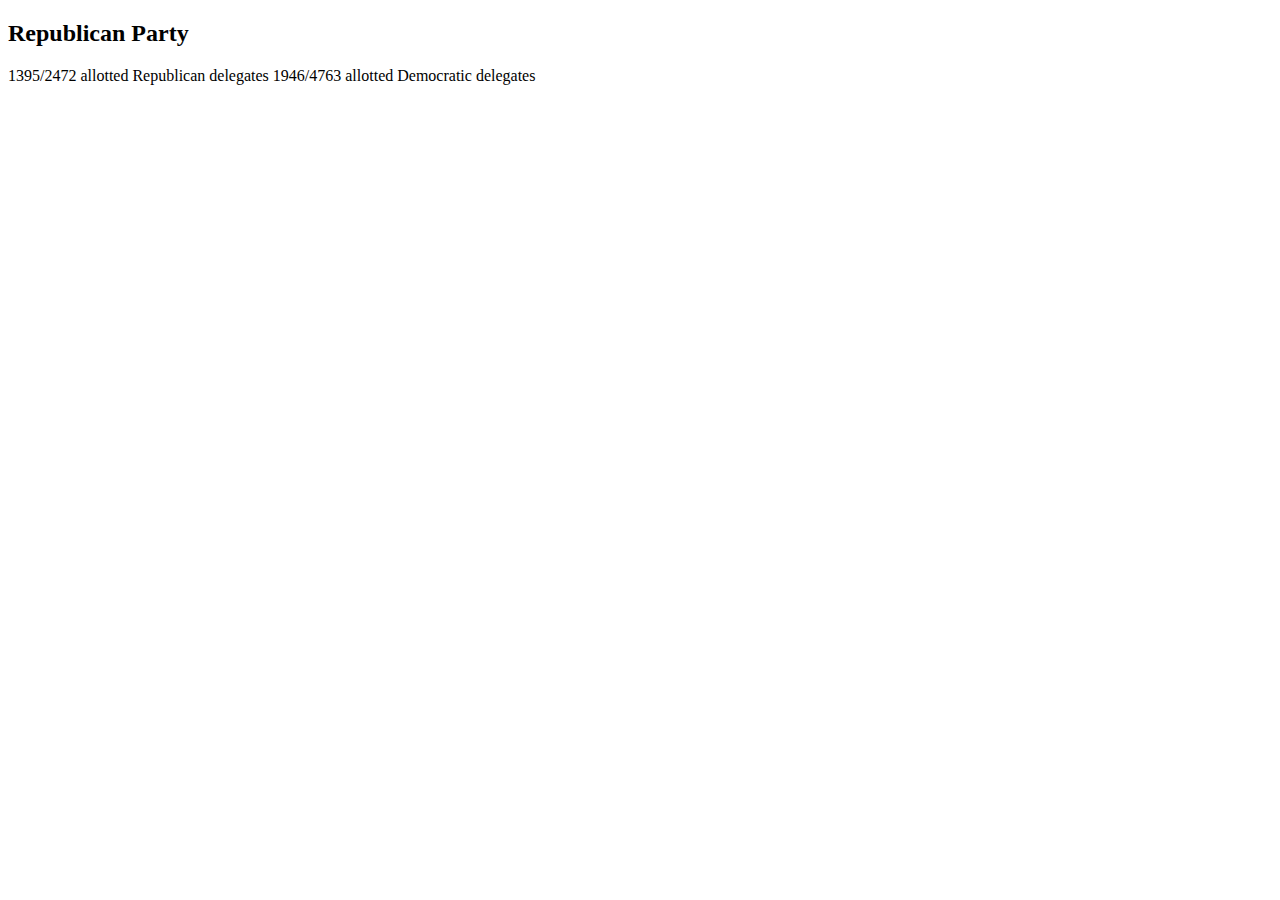
==== hw05/index.html @ 631c26f2 "add hw05" ====
<!DOCTYPE HTML>
<link rel="stylesheet" type="text/css" href="css/style.css">
<body>

<h2>Republican Party</h2>
<div class="republican"></div>

<div class="democrat"></div>

<script src="http://d3js.org/d3.v3.min.js" charset="utf-8"></script>
<script src="index.js"></script>
</body>
1395/2472 allotted Republican delegates
1946/4763 allotted Democratic delegates
---- hw05/css/style.css ----
.republican div {
  font: 10px sans-serif;
  background-color:#e74c3c;
  text-align:right;
  padding: 3px;
  margin:1px;
  color:white;
}
.un
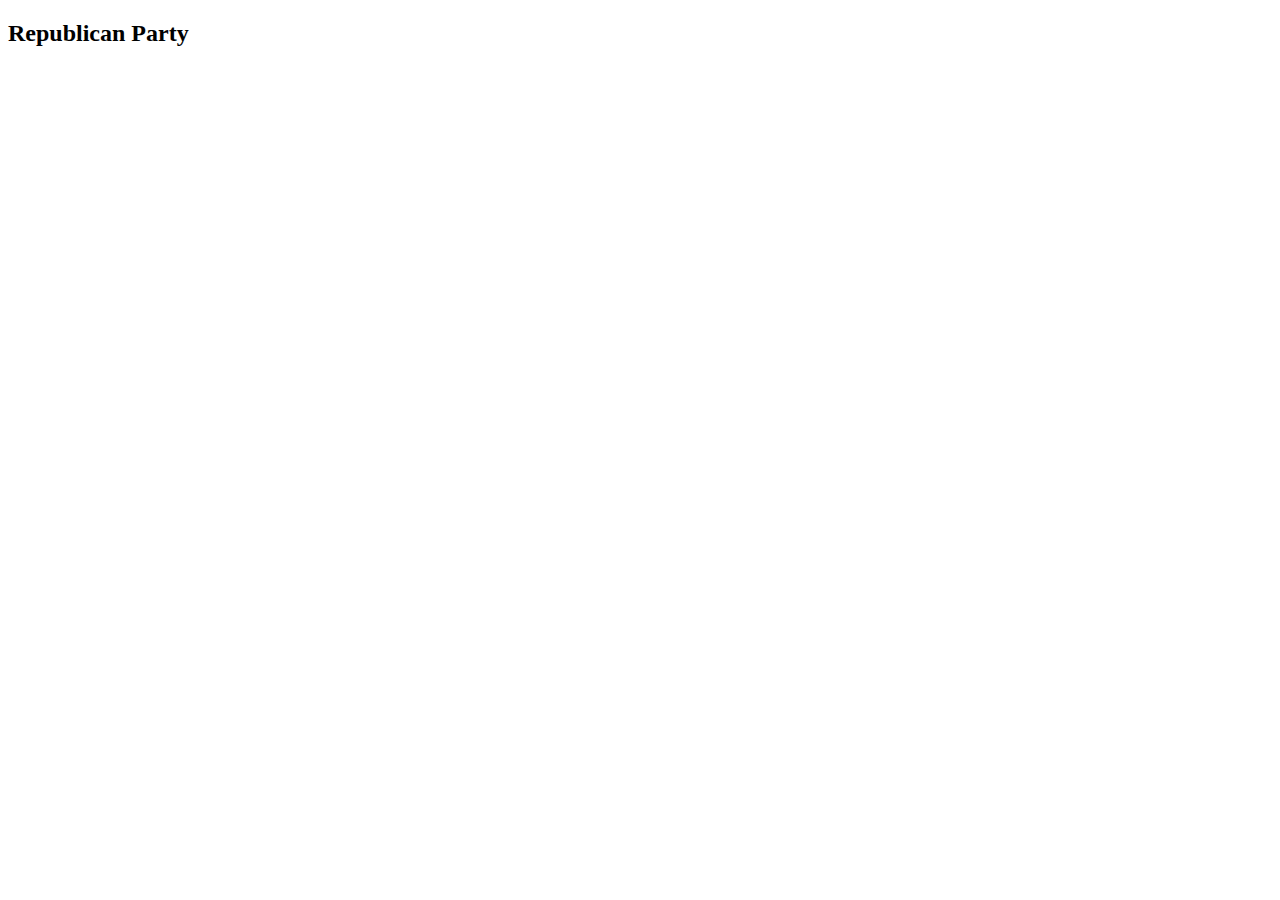
==== commit ff1cbf69: "shows allotted and state" ====
--- a/hw05/index.html
+++ b/hw05/index.html
@@ -10,5 +10,5 @@
 <script src="http://d3js.org/d3.v3.min.js" charset="utf-8"></script>
 <script src="index.js"></script>
 </body>
-1395/2472 allotted Republican delegates
-1946/4763 allotted Democratic delegates
+<!--1395/2472 allotted Republican delegates
+1946/4763 allotted Democratic delegates-->
--- a/hw05/css/style.css
+++ b/hw05/css/style.css
@@ -1,9 +1,8 @@
 .republican div {
-  font: 10px sans-serif;
+  font: 20px sans-serif;
   background-color:#e74c3c;
   text-align:right;
   padding: 3px;
   margin:1px;
   color:white;
 }
-.un
